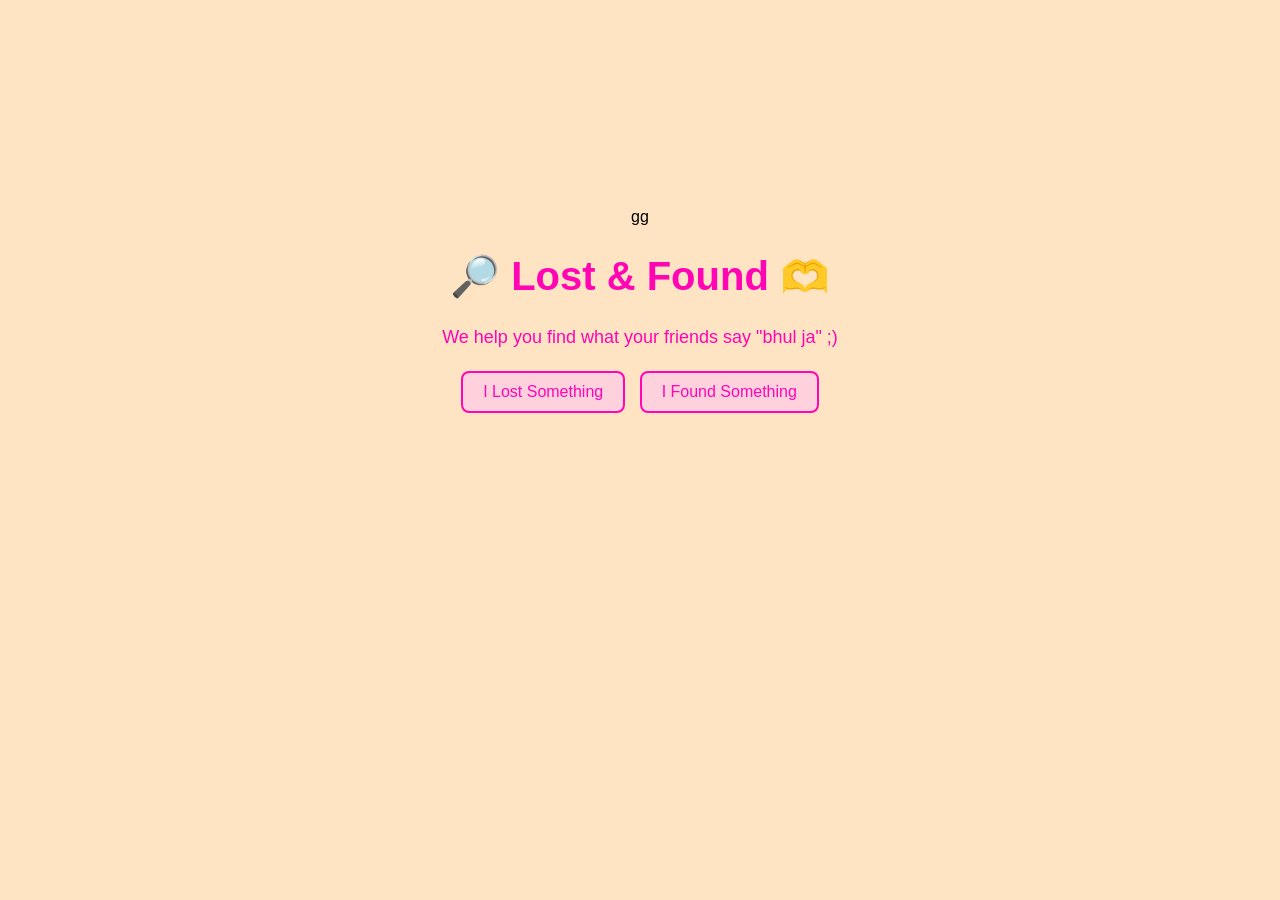
==== index.html @ 9d79df8c "first commit" ====
<!DOCTYPE html>
<html>

<head>
    <title>L&M</title>

    <link rel="stylesheet" href="style.css">
</head>

<body>
    gg
    <h1>🔎 Lost & Found 🫶</h1>

    <p>We help you find what your friends say "bhul ja" ;)</p>

    <button onclick="showlost()">I Lost Something</button>
    <button onclick="showFound()">I Found Something</button>

    <script src="script.js"></script>

</body>

</html>
---- style.css ----
body {
    background-color:bisque;
    text-align: center;
    padding-top: 200px;
    font-family: 'Poppins', sans-serif;
}

h1 {
    color: hsl(318, 100%, 51%);
    font-size: 40px;
}

p {
    color: hsl(318, 100%, 51%);
    font-size: 18px;
}

button {
    padding: 10px 20px;
    font-size: 16px;
    margin: 5px;

    color: hsl(318, 100%, 51%);
    background-color: #ffd1dc;

    border: 2px solid hsl(318, 100%, 51%);
    border-radius: 8px;
}
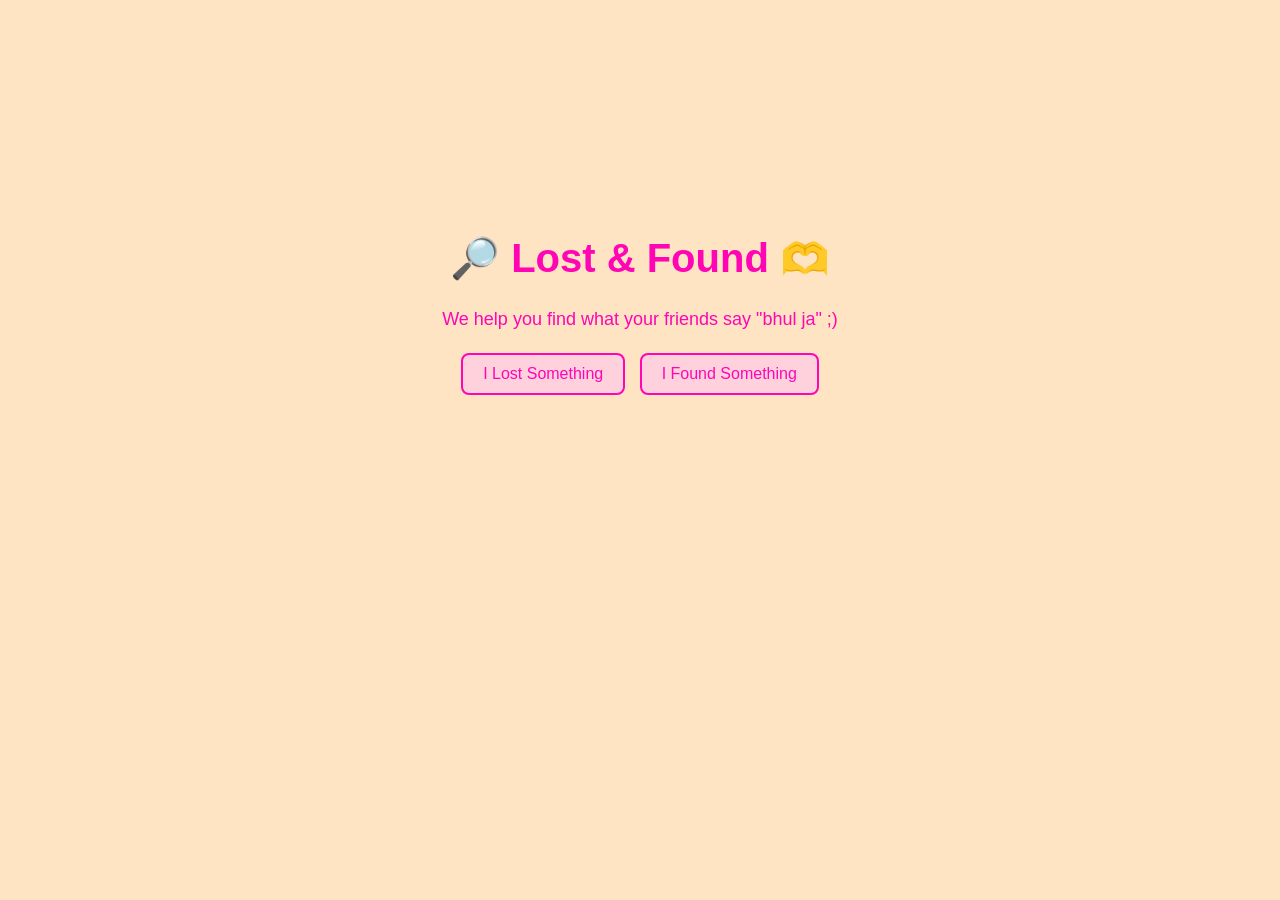
==== commit f27a3094: "removed gg" ====
--- a/index.html
+++ b/index.html
@@ -8,7 +8,7 @@
 </head>
 
 <body>
-    gg
+    
     <h1>🔎 Lost & Found 🫶</h1>
 
     <p>We help you find what your friends say "bhul ja" ;)</p>
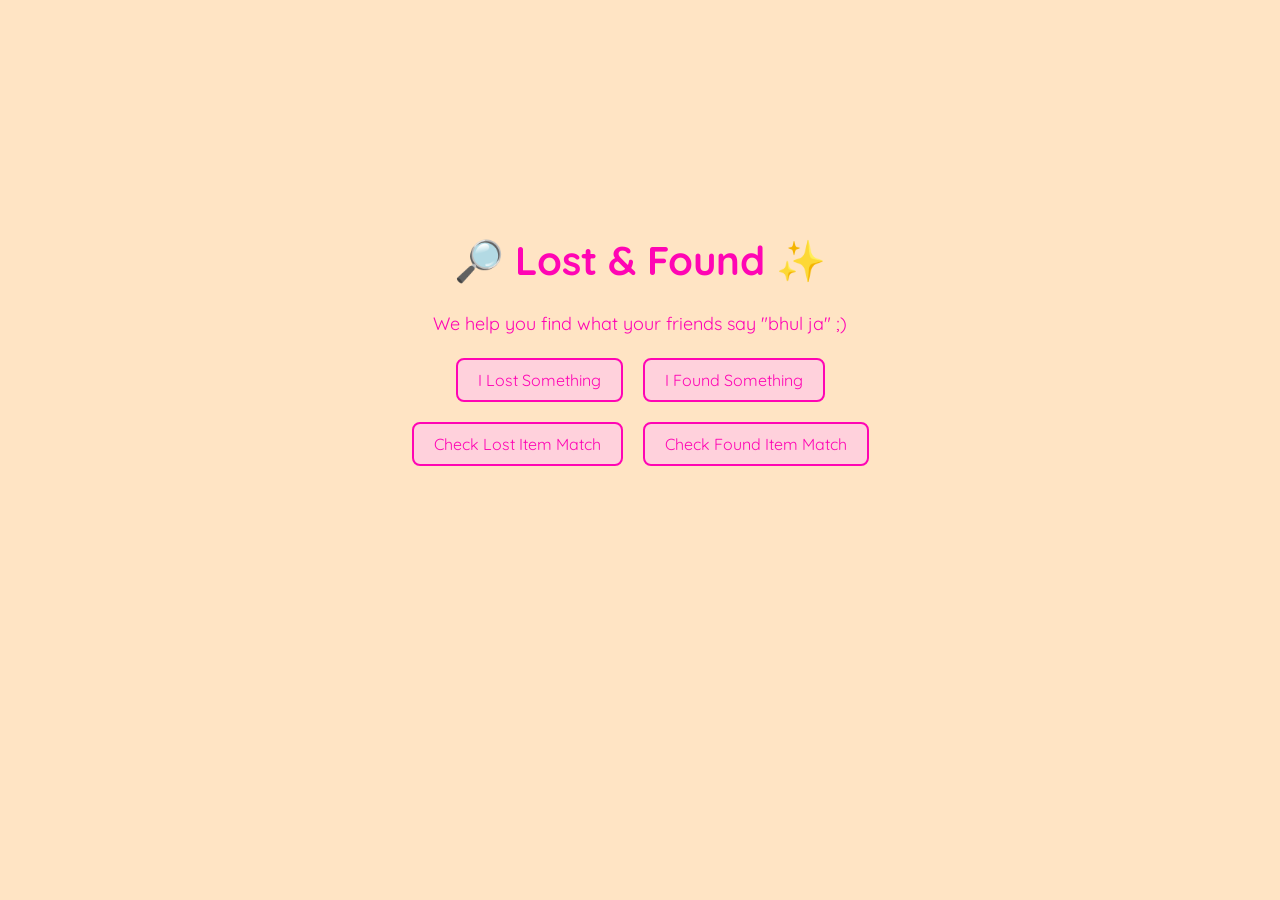
==== commit 931a5b9c: "final setup" ====
--- a/index.html
+++ b/index.html
@@ -8,13 +8,43 @@
 </head>
 
 <body>
-    
-    <h1>🔎 Lost & Found 🫶</h1>
+
+    <h1>🔎 Lost & Found ✨</h1>
 
     <p>We help you find what your friends say "bhul ja" ;)</p>
 
-    <button onclick="showlost()">I Lost Something</button>
-    <button onclick="showFound()">I Found Something</button>
+
+    <div class="home-buttons">
+
+        <div class="button-row">
+
+            <button onclick="showLost()">
+                I Lost Something
+            </button>
+
+
+            <button onclick="showFound()">
+                I Found Something
+            </button>
+
+        </div>
+
+
+        <div class="button-row">
+
+            <button onclick="goToLostCheck()">
+                Check Lost Item Match
+            </button>
+
+
+            <button onclick="goToFoundCheck()">
+                Check Found Item Match
+            </button>
+
+        </div>
+
+    </div>
+
 
     <script src="script.js"></script>
 
--- a/style.css
+++ b/style.css
@@ -1,28 +1,401 @@
+@import url('https://fonts.googleapis.com/css2?family=Quicksand:wght@400;500;600;700&display=swap');
+
+
 body {
-    background-color:bisque;
+    background-color: bisque;
     text-align: center;
     padding-top: 200px;
-    font-family: 'Poppins', sans-serif;
-}
+    font-family: 'Quicksand', sans-serif;
+}
+
+
+/* =========================
+   MAIN PAGE
+========================= */
 
 h1 {
     color: hsl(318, 100%, 51%);
     font-size: 40px;
 }
 
+
 p {
     color: hsl(318, 100%, 51%);
     font-size: 18px;
 }
+
 
 button {
     padding: 10px 20px;
+
     font-size: 16px;
+
     margin: 5px;
 
     color: hsl(318, 100%, 51%);
+
     background-color: #ffd1dc;
 
     border: 2px solid hsl(318, 100%, 51%);
+
     border-radius: 8px;
+
+    cursor: pointer;
+
+    font-family: 'Quicksand', sans-serif;
+}
+
+
+button:hover {
+    background-color: #ffc1d2;
+}
+
+
+/* =========================
+   HOME PAGE BUTTONS
+========================= */
+
+.home-buttons {
+
+    display: flex;
+
+    flex-direction: column;
+
+    align-items: center;
+
+    gap: 10px;
+}
+
+
+.button-row {
+
+    display: flex;
+
+    justify-content: center;
+
+    gap: 10px;
+}
+
+
+/* =========================
+   LOST AND FOUND FORMS
+========================= */
+
+.lost-form,
+.found-form {
+
+    display: flex;
+
+    flex-direction: column;
+
+    align-items: center;
+
+    gap: 15px;
+}
+
+
+.lost-form input,
+.lost-form textarea,
+.found-form input,
+.found-form textarea {
+
+    width: 300px;
+
+    padding: 10px;
+
+    font-size: 16px;
+
+    box-sizing: border-box;
+
+    font-family: 'Quicksand', sans-serif;
+}
+
+
+/* =========================
+   PHOTO UPLOAD
+========================= */
+
+.photo-label {
+
+    color: hsl(318, 100%, 51%);
+
+    font-size: 17px;
+
+    margin-top: 5px;
+}
+
+
+.optional-text {
+
+    font-size: 14px;
+
+    color: #b13c80;
+}
+
+
+input[type="file"] {
+
+    width: 300px;
+
+    padding: 8px;
+
+    box-sizing: border-box;
+
+    background-color: #fff5f7;
+
+    border: 1px solid hsl(318, 100%, 51%);
+
+    border-radius: 8px;
+
+    color: hsl(318, 100%, 51%);
+}
+
+
+/* =========================
+   CONTACT NUMBER
+========================= */
+
+input[type="tel"] {
+
+    width: 300px;
+
+    padding: 10px;
+
+    font-size: 16px;
+
+    box-sizing: border-box;
+
+    font-family: 'Quicksand', sans-serif;
+}
+
+
+/* =========================
+   LOST PAGE
+========================= */
+
+.lost-page {
+
+    padding-top: 0;
+
+    min-height: 100vh;
+
+    display: flex;
+
+    flex-direction: column;
+
+    justify-content: center;
+
+    align-items: center;
+}
+
+
+/* =========================
+   FOUND PAGE
+========================= */
+
+.found-page {
+
+    padding-top: 0;
+
+    min-height: 100vh;
+
+    display: flex;
+
+    flex-direction: column;
+
+    justify-content: center;
+
+    align-items: center;
+}
+
+
+/* =========================
+   PICKUP TIME
+========================= */
+
+.pickup-time-row {
+
+    display: flex;
+
+    align-items: center;
+
+    justify-content: center;
+
+    gap: 10px;
+
+    width: 300px;
+}
+
+
+.pickup-time-row input {
+
+    width: 135px;
+
+    padding: 10px;
+
+    font-size: 16px;
+
+    box-sizing: border-box;
+}
+
+
+.to-text {
+
+    color: hsl(318, 100%, 51%);
+
+    font-size: 16px;
+}
+
+
+/* =========================
+   MATCH PAGES
+========================= */
+
+.match-page {
+
+    padding-top: 50px;
+
+    min-height: 100vh;
+
+    display: flex;
+
+    flex-direction: column;
+
+    align-items: center;
+}
+
+
+.match-box {
+
+    width: 450px;
+
+    max-width: 90%;
+
+    padding: 30px;
+
+    background-color: #ffe4ec;
+
+    border: 2px solid hsl(318, 100%, 51%);
+
+    border-radius: 15px;
+
+    box-sizing: border-box;
+}
+
+
+.match-box h2 {
+
+    color: hsl(318, 100%, 51%);
+
+    font-size: 26px;
+}
+
+
+.match-box h3 {
+
+    color: hsl(318, 100%, 51%);
+
+    margin-top: 25px;
+}
+
+
+.match-box p {
+
+    color: #b13c80;
+
+    font-size: 17px;
+}
+
+
+.matched-photo {
+
+    width: 250px;
+
+    max-width: 90%;
+
+    max-height: 300px;
+
+    object-fit: contain;
+
+    margin: 10px auto;
+
+    border-radius: 10px;
+
+    border: 2px solid hsl(318, 100%, 51%);
+
+    display: none;
+}
+
+
+/* =========================
+   CHECK MATCH PAGES
+========================= */
+
+.check-page {
+
+    padding-top: 50px;
+
+    min-height: 100vh;
+
+    display: flex;
+
+    flex-direction: column;
+
+    align-items: center;
+}
+
+
+.reports-container {
+
+    width: 500px;
+
+    max-width: 90%;
+
+    display: flex;
+
+    flex-direction: column;
+
+    gap: 20px;
+
+    margin-top: 20px;
+}
+
+
+.report-box {
+
+    width: 100%;
+
+    padding: 25px;
+
+    background-color: #ffe4ec;
+
+    border: 2px solid hsl(318, 100%, 51%);
+
+    border-radius: 15px;
+
+    box-sizing: border-box;
+}
+
+
+.report-box h2 {
+
+    color: hsl(318, 100%, 51%);
+
+    font-size: 24px;
+
+    margin-top: 0;
+}
+
+
+.report-box p {
+
+    color: #b13c80;
+
+    font-size: 17px;
+}
+
+
+.report-box button {
+
+    margin-top: 10px;
 }
